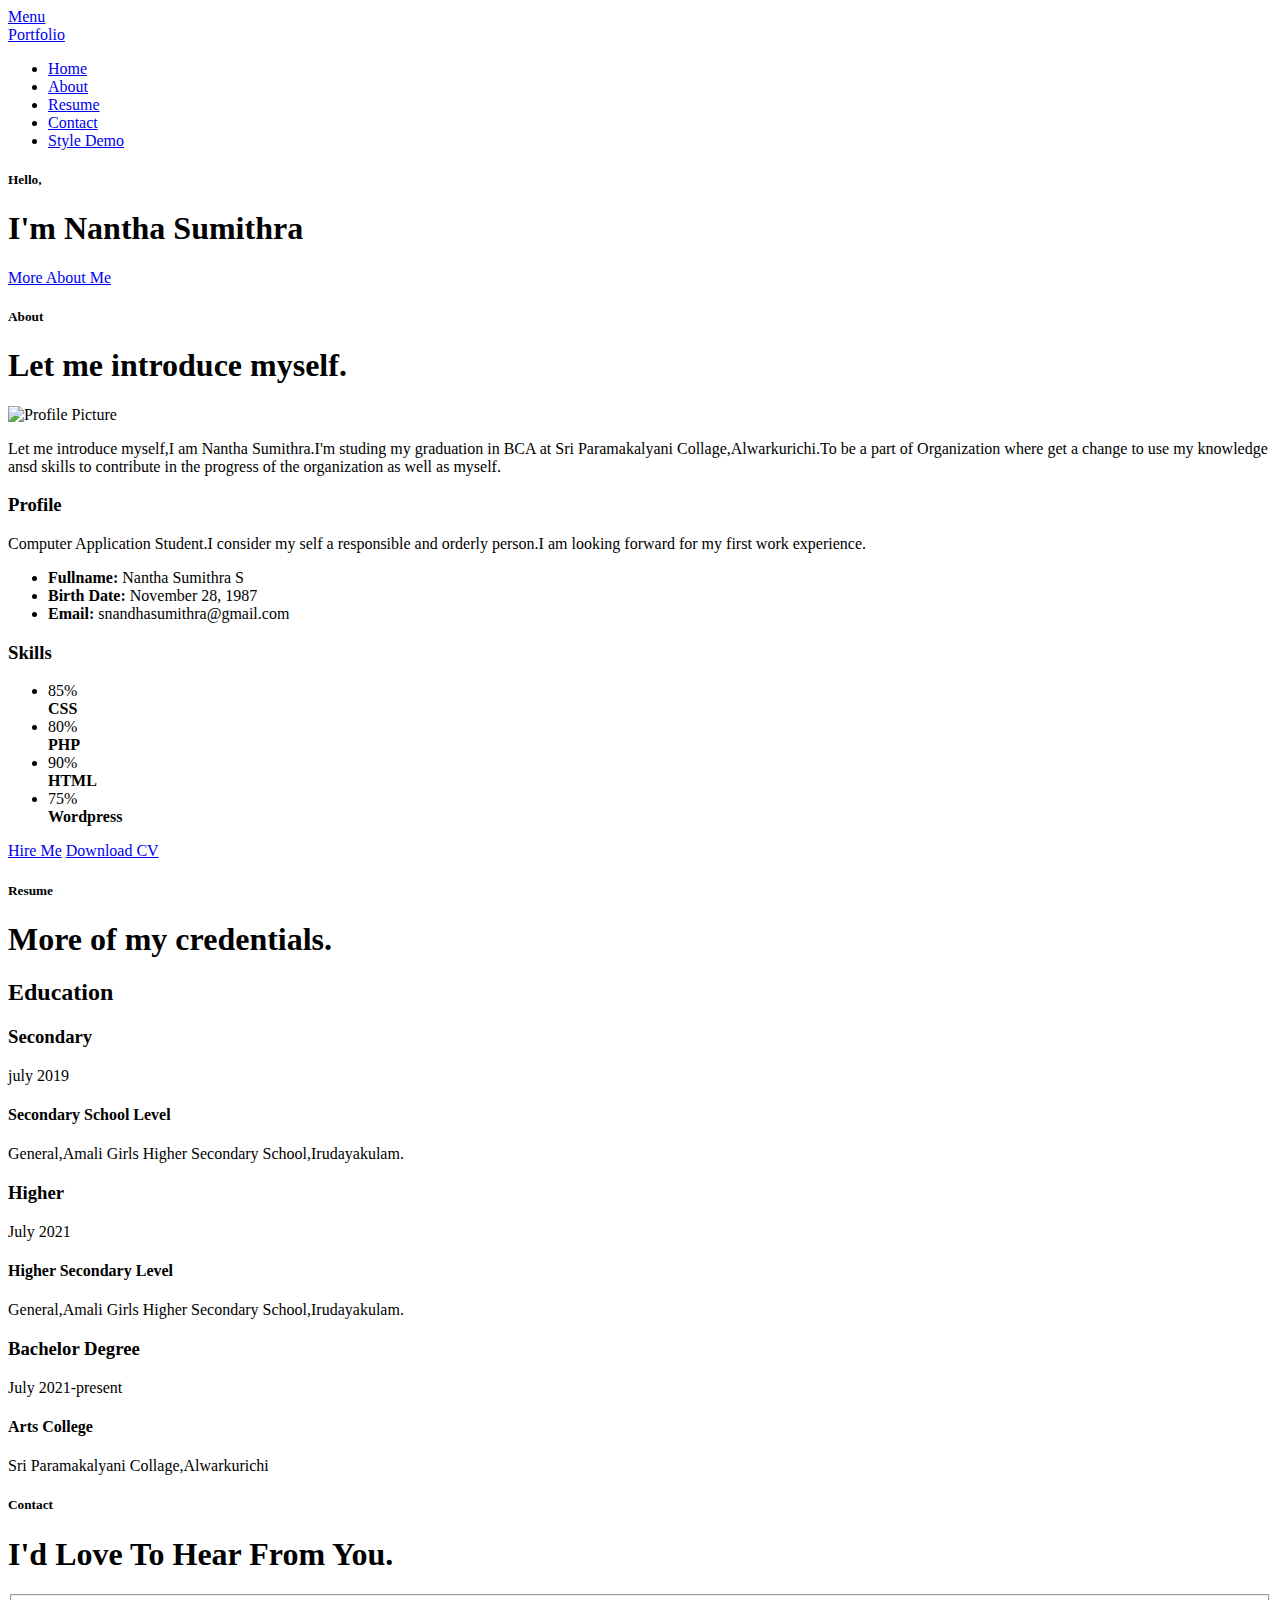
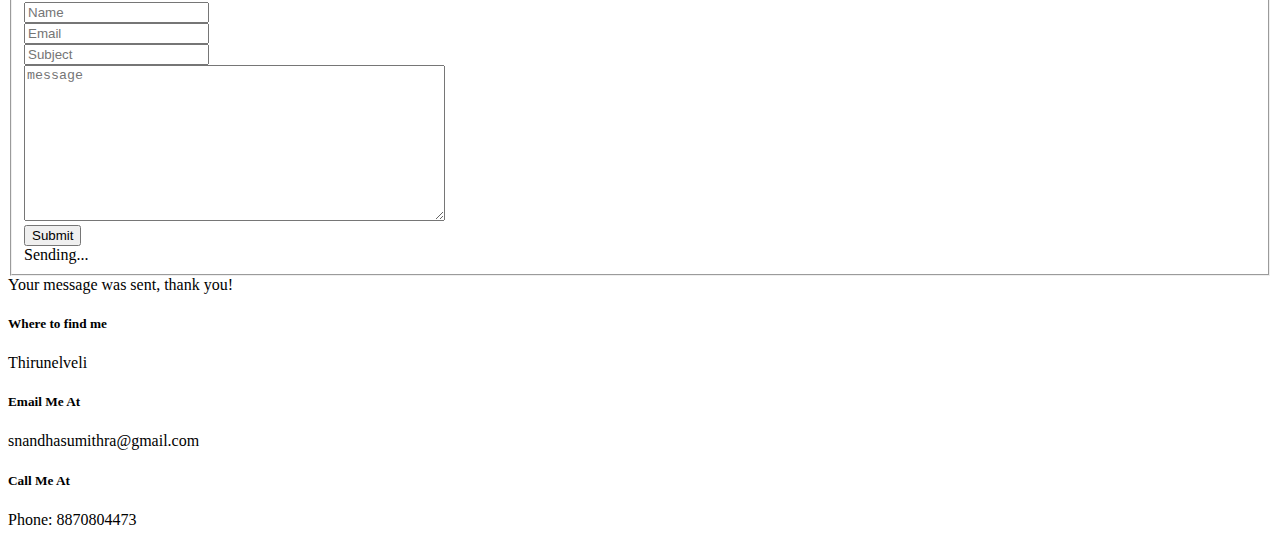
==== port.html @ 52187c71 "Add files via upload" ====
<!DOCTYPE html>
<html class="no-js" lang="en"> 
<head>
   <meta charset="utf-8">
	<title>porfolio</title>
	<meta name="description" content="">  
	<meta name="author" content="">
	<meta name="viewport" content="width=device-width, initial-scale=1, maximum-scale=1">
   <link rel="stylesheet" href="css/base.css">  
   <link rel="stylesheet" href="css/main.css">
   <link rel="stylesheet" href="css/vendor.css">       
	<script src="js/modernizr.js"></script>
	<script src="js/pace.min.js"></script>
	<link rel="icon" type="image/png" href="favicon.png">
</head>
<body id="top">
   <header>   	
   	<div class="row">

   		<div class="top-bar">
   			<a class="menu-toggle" href="#"><span>Menu</span></a>

	   		<div class="logo">
		         <a href="index.html">Portfolio</a>
		      </div>		      

		   	<nav id="main-nav-wrap">
					<ul class="main-navigation">
						<li class="current"><a class="smoothscroll"  href="#intro" title="">Home</a></li>
						<li><a class="smoothscroll"  href="#about" title="">About</a></li>
						<li><a class="smoothscroll"  href="#resume" title="">Resume</a></li>				
						<li><a class="smoothscroll"  href="#contact" title="">Contact</a></li>	
						<li><a href="styles.html" title="">Style Demo</a></li>				
					</ul>
				</nav>    		
   		</div>
   		
   	</div>		
   </header>
   <section id="intro">   
   <div class="intro-overlay"></div>	
   <div class="intro-content">
   		<div class="row">
           <div class="col-twelve">
		   <h5>Hello,</h5>
	   			<h1>I'm Nantha Sumithra</h1>
             <a class="button stroke smoothscroll" href="#about" title="">More About Me</a>
            </div>  
   			</div>   		 		
   	</div>
   </section>
   <section id="about">  

   	<div class="row section-intro">
   		<div class="col-twelve">

   			<h5>About</h5>
   			<h1>Let me introduce myself.</h1>

   			<div class="intro-info">

   				<img src="images/profile-pic.jpg" alt="Profile Picture">

   				<p class="lead">Let me introduce myself,I am Nantha Sumithra.I'm studing my graduation in BCA at Sri Paramakalyani Collage,Alwarkurichi.To be a part of Organization where get a change to use my knowledge ansd skills to contribute in the progress of the organization as well as myself.</p>
   			</div>   			

   		</div>   		
   	</div>

   	<div class="row about-content">

   		<div class="col-six tab-full">

   			<h3>Profile</h3>
   			<p>Computer Application Student.I consider my self a responsible and orderly person.I am looking forward for my first work experience.</p>

   			<ul class="info-list">
   				<li>
   					<strong>Fullname:</strong>
   					<span>Nantha Sumithra S</span>
   				</li>
   				<li>
   					<strong>Birth Date:</strong>
   					<span>November 28, 1987</span>
   				</li>
   				<li>
   					<strong>Email:</strong>
   					<span>snandhasumithra@gmail.com</span>
   				</li>

   			</ul>
   		</div>

   		<div class="col-six tab-full">

   			<h3>Skills</h3>
   			<p></p>

				<ul class="skill-bars">
				   <li>
				   	<div class="progress percent90"><span>85%</span></div>
				   	<strong>CSS</strong>
				   </li>
				   <li>
				   	<div class="progress percent85"><span>80%</span></div>
				   	<strong>PHP</strong>
				   </li>
				   <li>
				   	<div class="progress percent95"><span>90%</span></div>
				   	<strong>HTML</strong>
				   </li>
				   <li>

				   	<div class="progress percent75"><span>75%</span></div>
				   	<strong>Wordpress</strong>
				   </li>
      
				</ul> 	

   		</div>

   	</div>

   	<div class="row button-section">
   		<div class="col-twelve">
   			<a href="#contact" title="Hire Me" class="button stroke smoothscroll">Hire Me</a>
   			<a href="#" title="Download CV" class="button button-primary">Download CV</a>
   		</div>   		
   	</div>

   </section>
	<section id="resume" class="grey-section">

		<div class="row section-intro">
   		<div class="col-twelve">

   			<h5>Resume</h5>
   			<h1>More of my credentials.</h1>

   		</div>   		
   	</div>
   	<div class="row resume-timeline">

   		<div class="col-twelve resume-header">

   			<h2>Education</h2>

   		</div>
   		<div class="col-twelve">

   			<div class="timeline-wrap">

   				<div class="timeline-block">

	   				<div class="timeline-ico">
	   					<i class="fa fa-briefcase"></i>
	   				</div>

	   				<div class="timeline-header">
	   					<h3>Secondary</h3>
	   					<p>july 2019</p>
	   				</div>

	   				<div class="timeline-content">
	   					<h4>Secondary School Level</h4>
	   					<p>General,Amali Girls Higher Secondary School,Irudayakulam.</p>
	   				</div>

	   			</div>
	   			<div class="timeline-block">

	   				<div class="timeline-ico">
	   					<i class="fa fa-briefcase"></i>
	   				</div>

	   				<div class="timeline-header">
	   					<h3>Higher</h3>
	   					<p>July 2021</p>
	   				</div>

	   				<div class="timeline-content">
	   					<h4>Higher Secondary Level</h4>
	   					<p>General,Amali Girls Higher Secondary School,Irudayakulam.</p>
	   				</div>

	   			</div>
	   			<div class="timeline-block">

	   				<div class="timeline-ico">
	   					<i class="fa fa-briefcase"></i>
	   				</div>

	   				<div class="timeline-header">
	   					<h3>Bachelor Degree</h3>
	   					<p>July 2021-present</p>
	   				</div>

	   				<div class="timeline-content">
	   					<h4>Arts College</h4>
	   					<p>Sri Paramakalyani Collage,Alwarkurichi</p>
	   				</div>

	   			</div>
   			</div>
   		</div>
   	</div>
	</section>
	<section id="contact">

		<div class="row section-intro">
   		<div class="col-twelve">

   			<h5>Contact</h5>
   			<h1>I'd Love To Hear From You.</h1>

   			

   		</div> 
   	</div>
   	<div class="row contact-form">

   		<div class="col-twelve">
            <form name="contactForm" id="contactForm" method="post" action="">
      			<fieldset>

                  <div class="form-field">
 						   <input name="contactName" type="text" id="contactName" placeholder="Name" value="" minlength="2" required="">
                  </div>
                  <div class="form-field">
	      			   <input name="contactEmail" type="email" id="contactEmail" placeholder="Email" value="" required="">
	               </div>
                  <div class="form-field">
	     				   <input name="contactSubject" type="text" id="contactSubject" placeholder="Subject" value="">
	               </div>                       
                  <div class="form-field">
	                 	<textarea name="contactMessage" id="contactMessage" placeholder="message" rows="10" cols="50" required=""></textarea>
	               </div>                      
                 <div class="form-field">
                     <button class="submitform">Submit</button>
                     <div id="submit-loader">
                        <div class="text-loader">Sending...</div>                             
       				      <div class="s-loader">
								  	<div class="bounce1"></div>
								  	<div class="bounce2"></div>
								  	<div class="bounce3"></div>
								</div>
							</div>
                  </div>

      			</fieldset>
      		</form> 
            <div id="message-warning">            	
            </div>            
           
      		<div id="message-success">
               <i class="fa fa-check"></i>Your message was sent, thank you!<br>
      		</div>

         </div> 
   	</div> 
   	<div class="row contact-info">

   		<div class="col-four tab-full">

   			<div class="icon">
   				<i class="icon-pin"></i>
   			</div>

   			<h5>Where to find me</h5>

   			<p>Thirunelveli
            </p>

   		</div>

   		<div class="col-four tab-full collapse">

   			<div class="icon">
   				<i class="icon-mail"></i>
   			</div>

   			<h5>Email Me At</h5>

   			<p>snandhasumithra@gmail.com		     
			   </p>

   		</div>

   		<div class="col-four tab-full">

   			<div class="icon">
   				<i class="icon-phone"></i>
   			</div>

   			<h5>Call Me At</h5>

   			<p>Phone: 8870804473 </p>

   		</div>
   		
   	</div>
		
	</section> 
   <div id="preloader"> 
    	<div id="loader"></div>
   </div> 
   <script src="js/jquery-2.1.3.min.js"></script>
   <script src="js/plugins.js"></script>
   <script src="js/main.js"></script>

</body>

</html>
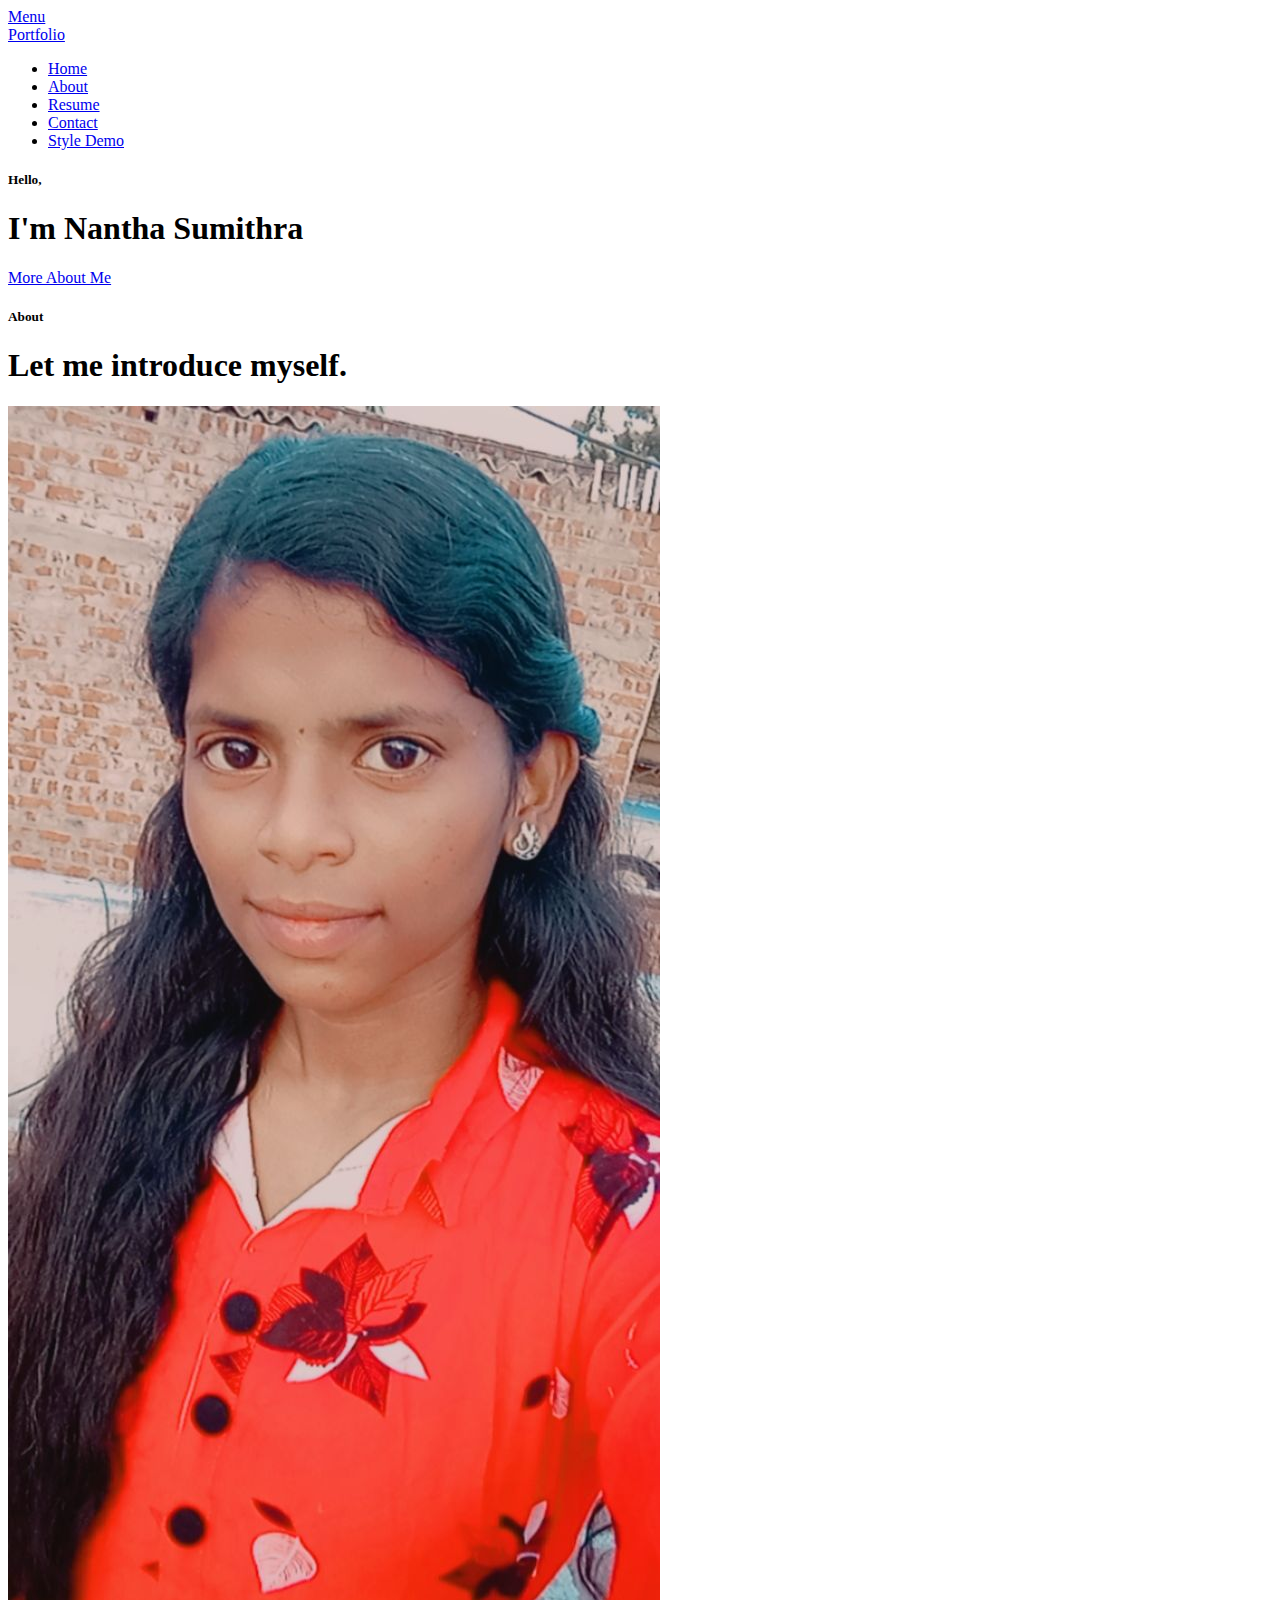
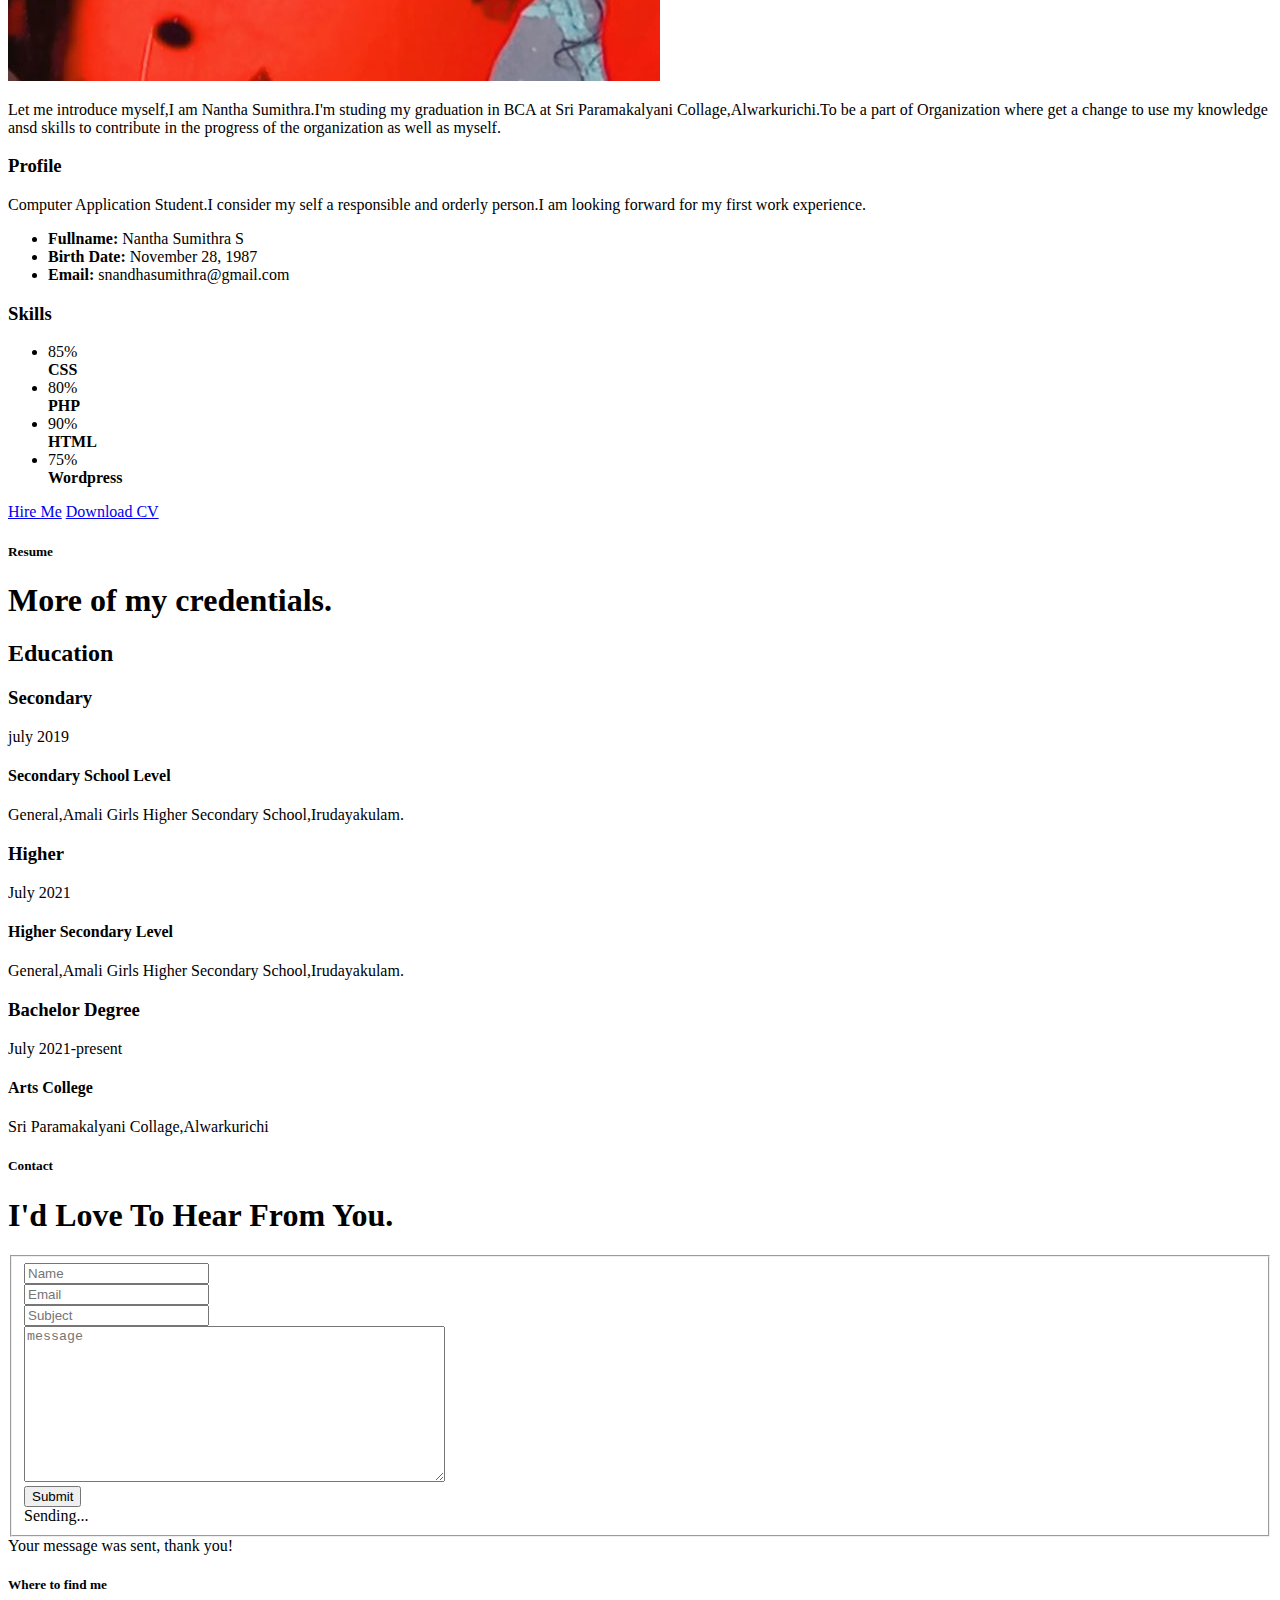
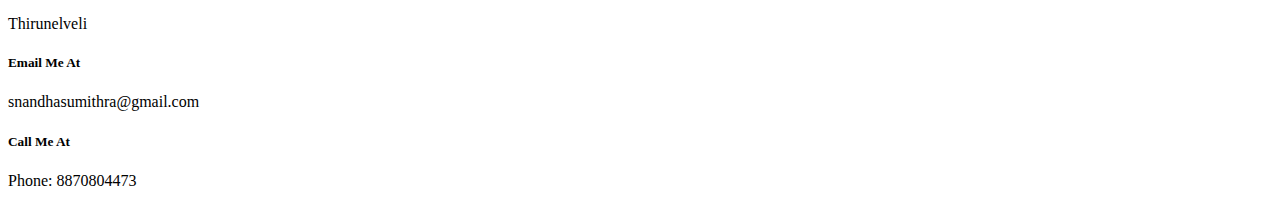
==== commit 6bb4a2df: "Add files via upload" ====
--- a/port.html
+++ b/port.html
@@ -6,11 +6,11 @@
 	<meta name="description" content="">  
 	<meta name="author" content="">
 	<meta name="viewport" content="width=device-width, initial-scale=1, maximum-scale=1">
-   <link rel="stylesheet" href="css/base.css">  
-   <link rel="stylesheet" href="css/main.css">
-   <link rel="stylesheet" href="css/vendor.css">       
-	<script src="js/modernizr.js"></script>
-	<script src="js/pace.min.js"></script>
+   <link rel="stylesheet" href="base.css">  
+   <link rel="stylesheet" href="main.css">
+   <link rel="stylesheet" href="vendor.css">       
+	<script src="modernizr.js"></script>
+	<script src="pace.min.js"></script>
 	<link rel="icon" type="image/png" href="favicon.png">
 </head>
 <body id="top">
@@ -59,7 +59,7 @@
 
    			<div class="intro-info">
 
-   				<img src="images/profile-pic.jpg" alt="Profile Picture">
+   				<img src="profile-pic.jpg" alt="Profile Picture">
 
    				<p class="lead">Let me introduce myself,I am Nantha Sumithra.I'm studing my graduation in BCA at Sri Paramakalyani Collage,Alwarkurichi.To be a part of Organization where get a change to use my knowledge ansd skills to contribute in the progress of the organization as well as myself.</p>
    			</div>   			
